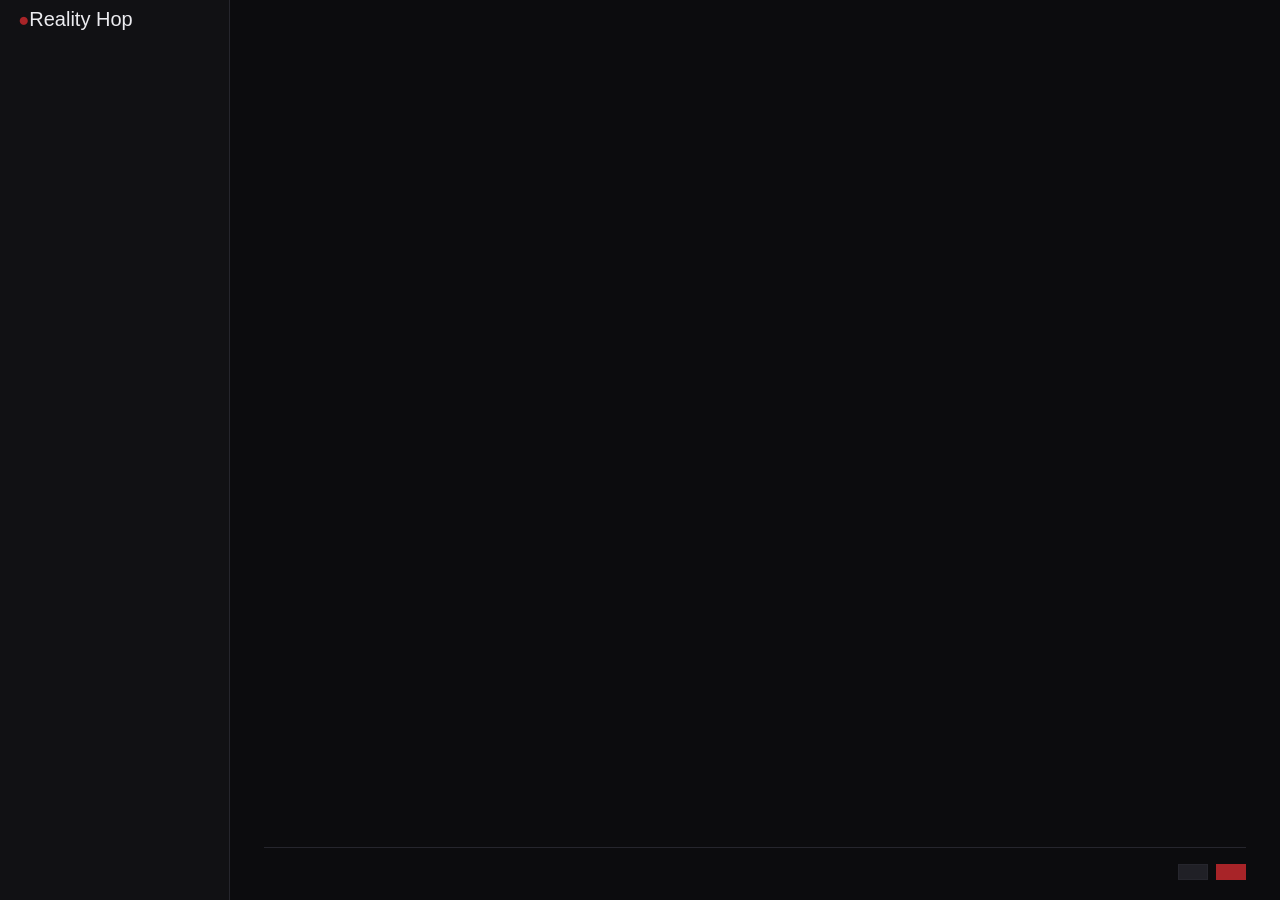
==== rust/app/ui/setup.html @ 5a342d79 "Rust: setup wizard, remaining dialogs and start-up questions - Setup wizard: language, France DNS, a" ====
<!doctype html>
<html lang="en">
<head>
<meta charset="utf-8">
<meta name="viewport" content="width=device-width, initial-scale=1">
<title>Reality Hop setup</title>
<link rel="stylesheet" href="app.css">
<script src="setup.js" defer></script>
</head>
<body class="setup">
<aside id="side">
  <div class="brand"><span class="dot">●</span><span id="brandName"> Reality Hop</span></div>
  <div id="setupLine" class="side-muted"></div>
  <nav id="steps"></nav>
</aside>
<main id="wz">
  <div class="prog-slot"><div id="prog" class="prog" hidden></div></div>
  <div id="body"></div>
  <div id="wzNav"><span class="grow"></span><button id="backBtn"></button><button id="nextBtn" class="accent"></button></div>
</main>
<div id="modal" class="modal" hidden><div class="dialog"><h2 id="modalTitle"></h2><p id="modalText"></p><div id="modalInput"></div><div class="dialog-buttons" id="modalButtons"></div></div></div>
</body>
</html>
---- rust/app/ui/app.css ----
/* The Reality Hop window, in 1.7.x's look: the same palette, fonts and sizes (Tk's points are CSS points). */
:root {
  color-scheme: dark;
  --bg: #0c0c0e; --side: #111114; --card: #16161a; --row2: #1a1a1f; --line: #26262d; --btn: #202026;
  --fg: #ececf0; --muted: #8d8d97; --dim: #5c5c66; --hover: #1d1d23; --group: #17171c;
  --acc: #a82428; --acc-hi: #bd2c30; --acc-lo: #8a1d21; --sel: #3b1416; --link: #f25457;
  --ok: #5fd38d; --bad: #ff4d4f; --warn: #f5a524;
  --row-ok: #5fd38d; --row-bad: #ff6b6d; --row-warn: #f5b84a; --row-broken: #ffd0d0; --broken-bg: #4a1518;
  --pill-ok: #123222; --pill-bad: #3a1214; --pill-warn: #3a2a0c; --pill-unk: #1f1f25;
  --ui: "Segoe UI Variable Text", "Segoe UI", "Helvetica Neue", sans-serif;
  --uib: "Segoe UI Variable Display Semib", "Segoe UI Semibold", "HelveticaNeue-Medium", "Helvetica Neue", sans-serif;
  --mono: "Cascadia Mono", Consolas, Menlo, monospace;
  --icons: "Segoe Fluent Icons", "Segoe MDL2 Assets";
}
* { box-sizing: border-box; }
html, body { margin: 0; height: 100%; background: var(--bg); color: var(--fg); }
body { display: flex; font: 10pt var(--ui); overflow: hidden; user-select: none; }
[hidden] { display: none !important; }
.grow { flex: 1; }
.muted { color: var(--muted); }
.small { font-size: 8pt; }
.label { color: var(--dim); font: 8pt var(--uib); letter-spacing: .02em; }

/* sidebar */
#side { width: 262px; min-width: 262px; background: var(--side); border-right: 1px solid var(--line); display: flex;
  flex-direction: column; overflow-y: auto; padding-bottom: 16px; }
.brand { display: flex; align-items: center; padding: 8px 18px 4px; font: 15pt var(--uib); }
.brand .dot { color: var(--acc); font-size: 14pt; }
.side-muted { color: var(--muted); font-size: 9pt; padding: 0 20px; }
#coreLine, #rcoreLine { white-space: pre-line; }
#rcoreLine.away { color: var(--warn); }
.group { display: flex; align-items: center; background: var(--group); margin: 16px 10px 4px; border-left: 4px solid var(--acc); }
.group .gi { color: var(--acc); font: 12pt var(--icons), var(--uib); width: 2.2em; text-align: center; padding: 7px 0; }
.group .gt { font: 12pt var(--uib); }
.nav { display: flex; align-items: center; margin: 0 10px 0 18px; cursor: pointer; border-left: 3px solid transparent; }
.nav .ni { color: var(--dim); font: 11pt var(--uib); padding: 0 10px; }
.nav .nt { padding: 7px 0; font-size: 10pt; }
.nav:hover { background: var(--hover); border-left-color: var(--acc); }
.nav:hover .ni { color: var(--acc); }
.nav.disabled { cursor: default; }
.nav.disabled .nt { color: var(--dim); }
.nav.disabled:hover { background: none; border-left-color: transparent; }
.foot { margin-top: auto; padding: 16px 18px 0; }
.rule { height: 1px; background: var(--line); margin-bottom: 12px; }
.foot-title { font: 11pt var(--uib); margin-bottom: 10px; }
.foot .row { display: flex; align-items: center; gap: 6px; }
.foot .toggle { margin-top: 10px; }
.foot .row .toggle { margin-top: 0; }
.foot .side-muted { padding: 0; }
#nextAuto { margin-top: 10px; min-height: 1em; }
#autoMin { width: 58px; background: var(--btn); color: var(--fg); border: 1px solid var(--line); padding: 2px 6px; font: inherit; }
.toggle { display: flex; align-items: center; gap: 9px; cursor: pointer; font-size: 9pt; }
.toggle input { display: none; }
.toggle .sw { width: 36px; height: 20px; border-radius: 10px; background: #3a3a43; position: relative; flex: none; }
.toggle .sw::after { content: ""; position: absolute; left: 3px; top: 3px; width: 14px; height: 14px; border-radius: 50%; background: #fff; transition: left .12s; }
.toggle input:checked + .sw { background: var(--acc); }
.toggle input:checked + .sw::after { left: 19px; }

/* buttons */
button { background: var(--btn); color: var(--fg); border: 1px solid var(--line); padding: 7px 14px; font: 10pt var(--ui); cursor: pointer; }
button:hover:not(:disabled) { background: #2a2a31; }
button:active:not(:disabled) { background: #33333b; }
button:disabled { background: var(--row2); color: var(--dim); cursor: default; }
button.accent { background: var(--acc); border-color: var(--acc); color: #fff; font-family: var(--uib); }
button.accent:hover:not(:disabled) { background: var(--acc-hi); }
button.accent:active:not(:disabled) { background: var(--acc-lo); }
button.accent:disabled { background: var(--row2); border-color: var(--row2); color: var(--dim); }
button.ghost { background: var(--card); padding: 6px 12px; }
button.ghost:hover:not(:disabled) { background: #202026; }
#settingsBtn { margin-top: 12px; }

/* main */
#main { flex: 1; overflow-y: auto; display: flex; flex-direction: column; padding: 0 24px 18px; min-width: 0; }
.prog-slot { height: 3px; margin: 0 -24px; position: relative; overflow: hidden; flex: none; }
.prog { position: absolute; top: 0; height: 3px; width: 30%; background: var(--acc); animation: prog 1.2s linear infinite; }
@keyframes prog { from { left: -30%; } to { left: 100%; } }
#head { display: flex; align-items: center; gap: 8px; margin-top: 18px; flex: none; }
h1 { font: 20pt var(--uib); margin: 0; }
.pill { font: 9pt var(--uib); padding: 3px 10px; margin: 6px 6px 0; }
.pill.ok { background: var(--pill-ok); color: var(--ok); } .pill.warn { background: var(--pill-warn); color: var(--warn); }
.pill.bad { background: var(--pill-bad); color: var(--bad); } .pill.unk { background: var(--pill-unk); color: var(--muted); }
.card { background: var(--card); border: 1px solid var(--line); flex: none; }
#tiles { display: grid; gap: 12px; margin-top: 16px; flex: none; }
.tile { padding: 14px 16px; background: var(--card); border: 1px solid var(--line); min-width: 0; }
.tile .tl { color: var(--dim); font: 8pt var(--uib); }
.tile .tv { font: 17pt var(--uib); }
.tile .ts { color: var(--muted); font-size: 9pt; overflow-wrap: anywhere; }
.tile .ts.link { color: var(--link); text-decoration: underline; cursor: pointer; }
.c-ok { color: var(--ok) !important; } .c-warn { color: var(--warn) !important; } .c-bad { color: var(--bad) !important; } .c-unk { color: var(--muted) !important; }
.strip { display: flex; margin-top: 12px; }
.strip .bar { width: 4px; background: var(--acc); flex: none; }
.strip #status { padding: 11px 14px; font-size: 10pt; user-select: text; }
.hist { margin-top: 12px; padding: 10px 16px; }
.hist-top { display: flex; align-items: center; flex-wrap: wrap; gap: 0 4px; }
#legend span.d { margin-left: 14px; margin-right: 2px; font-size: 9pt; }
#legend span.n { color: var(--muted); font-size: 8pt; }
#hist { width: 100%; height: 40px; display: block; margin-top: 4px; }

/* node tables */
.list { margin-top: 14px; }
.list-head { display: flex; align-items: baseline; gap: 10px; padding: 14px 16px 12px; border-bottom: 1px solid var(--line); }
.list-head .lt { font: 12pt var(--uib); }
.list-head .lf { color: var(--dim); font-size: 9pt; }
.list-head .ln { margin-left: auto; color: var(--warn); font-size: 9pt; }
table { width: calc(100% - 16px); margin: 2px 8px 8px; border-collapse: collapse; table-layout: fixed; }
th { text-align: left; color: var(--dim); font: 8pt var(--uib); padding: 8px; }
td { padding: 0 8px; height: 30px; white-space: nowrap; overflow: hidden; text-overflow: ellipsis; }
tbody tr { cursor: default; }
tbody tr:nth-child(even) { background: var(--row2); }
tr.ok td { color: var(--row-ok); } tr.warn td { color: var(--row-warn); } tr.bad td { color: var(--row-bad); } tr.unk td { color: var(--muted); }
tr.broken { background: var(--broken-bg) !important; } tr.broken td { color: var(--row-broken); }
tr.sel { background: var(--sel) !important; } tr.sel td { color: var(--fg); }
col.c-slot { width: 70px; } col.c-server { width: 135px; } col.c-front { width: 115px; } col.c-where { width: 190px; }
col.c-tcp { width: 90px; } col.c-tunnel { width: 95px; }

/* activity */
.log-head { display: flex; align-items: center; margin: 14px 0 4px; flex: none; }
#logBox { flex: 1 0 120px; display: flex; min-height: 120px; }
#log { margin: 0; padding: 10px 14px; font: 9pt var(--mono); color: var(--muted); overflow: auto; flex: 1; white-space: pre; user-select: text; }
#log .t { color: var(--dim); } #log .err { color: var(--bad); }

/* menu, tooltip, dialogs */
.menu { position: fixed; background: var(--card); border: 1px solid var(--line); padding: 4px 0; z-index: 10; min-width: 260px; }
.menu div { padding: 6px 16px; cursor: pointer; }
.menu div:hover { background: var(--sel); }
.tip { position: fixed; z-index: 20; max-width: 340px; background: var(--card); border: 1px solid var(--line); padding: 6px 10px;
  font-size: 9pt; pointer-events: none; }
.modal { position: fixed; inset: 0; background: rgba(0, 0, 0, .55); display: flex; align-items: center; justify-content: center; z-index: 30; }
.dialog { background: var(--card); border: 1px solid var(--line); padding: 20px 24px; max-width: 560px; }
.dialog h2 { font: 13pt var(--uib); margin: 0 0 12px; }
.dialog p { white-space: pre-line; margin: 0 0 18px; line-height: 1.45; user-select: text; }
.dialog-buttons { display: flex; justify-content: flex-end; gap: 8px; }

.dialog.wide { width: min(760px, 94vw); max-width: none; max-height: 92vh; overflow-y: auto; padding: 18px 22px; background: var(--bg); }
.dialog.wide.xwide { width: min(1180px, 96vw); height: 92vh; display: flex; flex-direction: column; }
.cand-list { flex: 1; overflow-y: auto; padding: 0 !important; min-height: 160px; }
.cand-list thead th { position: sticky; top: 0; background: var(--card); }
col.k-num { width: 44px; } col.k-server { width: 130px; } col.k-front { width: 150px; } col.k-where { width: 190px; }
col.k-tcp { width: 100px; } col.k-tunnel { width: 90px; }
.report { flex: 1; overflow: auto; padding: 8px 12px !important; min-height: 160px; }
.report pre { margin: 0; font: 9pt Consolas, monospace; white-space: pre; user-select: text; }
.foot-buttons .grow { flex: 1; } .foot-buttons > span { align-self: center; }
.dev-list { max-height: 310px; overflow-y: auto; padding: 0 !important; }
.dev-list tr { cursor: pointer; }
col.d-num { width: 40px; } col.d-ip { width: 150px; } col.d-name { width: 300px; }
.notes { flex: 1; overflow-y: auto; max-height: 56vh; padding: 16px 20px !important; line-height: 1.45; user-select: text; }
.notes .ver { font: 13pt var(--uib); margin-top: 10px; } .notes .ver:first-child { margin-top: 0; }
.notes .date { font: 9pt var(--ui); color: var(--muted); }
.notes .p { margin: 2px 0 8px; } .notes .li { margin: 0 0 6px 6px; padding-left: 13px; text-indent: -13px; }
.notes .dot { color: var(--acc); font-weight: bold; } .notes code { font: 9pt Consolas, monospace; background: var(--row2); }
.dialog .step { font-size: 10pt; margin: 0 0 6px; line-height: 1.4; }
.btnrow .grow { flex: 1; } .btnrow .muted { align-self: center; color: var(--muted); }
.dialog .title { font: 16pt var(--uib); margin-bottom: 2px; }
.dialog .card { padding: 6px 16px; margin-top: 14px; }
.grid { display: grid; grid-template-columns: auto 1fr; gap: 0 24px; align-items: center; }
.grid .k { color: var(--muted); font-size: 9pt; padding: 3px 0; }
.grid .v { padding: 3px 0; user-select: text; }
.form { display: grid; grid-template-columns: 1fr auto; gap: 0 20px; align-items: center; }
.form label { padding: 8px 0; }
input[type=number], select { background: var(--btn); color: var(--fg); border: 1px solid var(--line); padding: 3px 6px; font: 10pt var(--ui); }
input[type=number] { width: 80px; }
.dialog .note { color: var(--muted); font-size: 9pt; margin-top: 10px; white-space: pre-line; }
.dialog .toggle { font-size: 10pt; margin: 10px 0 0; }
.links a { display: block; color: var(--link); text-decoration: underline; font-size: 9pt; cursor: pointer; }
.btnrow { display: flex; flex-wrap: wrap; gap: 8px; margin: 4px 0; }
button.outline { background: var(--card); border-color: #4a4a55; padding: 6px 12px; }
button.outline:hover:not(:disabled) { background: #202026; border-color: var(--acc); }
.foot-buttons { display: flex; justify-content: flex-end; gap: 8px; margin-top: 16px; }
canvas.ping { width: 100%; height: 220px; display: block; }
::-webkit-scrollbar { width: 12px; height: 12px; }
::-webkit-scrollbar-track { background: var(--card); }
::-webkit-scrollbar-thumb { background: #24242a; }
::-webkit-scrollbar-thumb:hover { background: var(--acc); }
::-webkit-scrollbar-thumb:active { background: var(--acc-lo); }

/* setup wizard (Wizard) */
body.setup #side { width: 230px; min-width: 230px; }
#steps { margin-top: 22px; }
.wz-step { color: var(--dim); padding: 6px 22px; font-size: 10pt; }
.wz-step.here { color: var(--fg); font-family: var(--uib); background: var(--hover); }
.wz-step.done { color: var(--ok); } .wz-step.skip { color: #3a3a43; }
#wz { flex: 1; display: flex; flex-direction: column; min-width: 0; }
#body { flex: 1; overflow-y: auto; padding: 24px 34px 10px; display: flex; flex-direction: column; }
#wzNav { display: flex; gap: 8px; margin: 0 34px 20px; padding-top: 16px; border-top: 1px solid var(--line); }
.wz-h { margin: 0 0 12px; }
.wz-p { max-width: 780px; margin: 0 0 8px; line-height: 1.45; } .wz-p.muted { color: var(--muted); } .wz-p.bold { font-family: var(--uib); }
.wz-item { display: flex; gap: 6px; max-width: 760px; margin: 0 0 6px; line-height: 1.45; }
.wz-item .n { color: var(--acc); font-family: var(--uib); width: 24px; text-align: right; flex: none; }
.wz-note { font-family: var(--uib); max-width: 780px; margin: 4px 0 8px; white-space: pre-line; }
.wz-note.muted { color: var(--muted); }
#body .toggle { font-size: 10pt; margin: 6px 0 4px; }
#body .btnrow { margin: 6px 0 10px; }
.wz-links { display: flex; gap: 4px; align-items: center; margin: 0 0 10px; font-size: 9pt; }
.wz-links a { color: var(--link); text-decoration: underline; cursor: pointer; margin-right: 14px; }
.wz-log { flex: 1; min-height: 120px; overflow-y: auto; padding: 8px 12px; margin-top: 6px; }
.wz-log pre { margin: 0; font: 9pt Consolas, monospace; color: var(--muted); white-space: pre-wrap; user-select: text; }
.wz-log .t { color: var(--dim); } .wz-log .err { color: var(--bad); }
.wz-cols { display: flex; gap: 18px; align-items: flex-start; }
.wz-left { width: 330px; flex: none; } .wz-left .wz-item, .wz-left .wz-p { max-width: 310px; }
.wz-right img { display: block; width: 490px; max-width: 100%; border: 1px solid var(--line); margin-bottom: 8px; }
.wz-lang-dot { color: var(--acc); font: 14pt var(--uib); text-align: center; margin-top: 20px; }
.wz-lang-title { text-align: center; white-space: pre-line; font-size: 11pt; margin: 6px 0 14px; }
.wz-langs { display: flex; flex-direction: column; gap: 6px; width: 320px; align-self: center; }
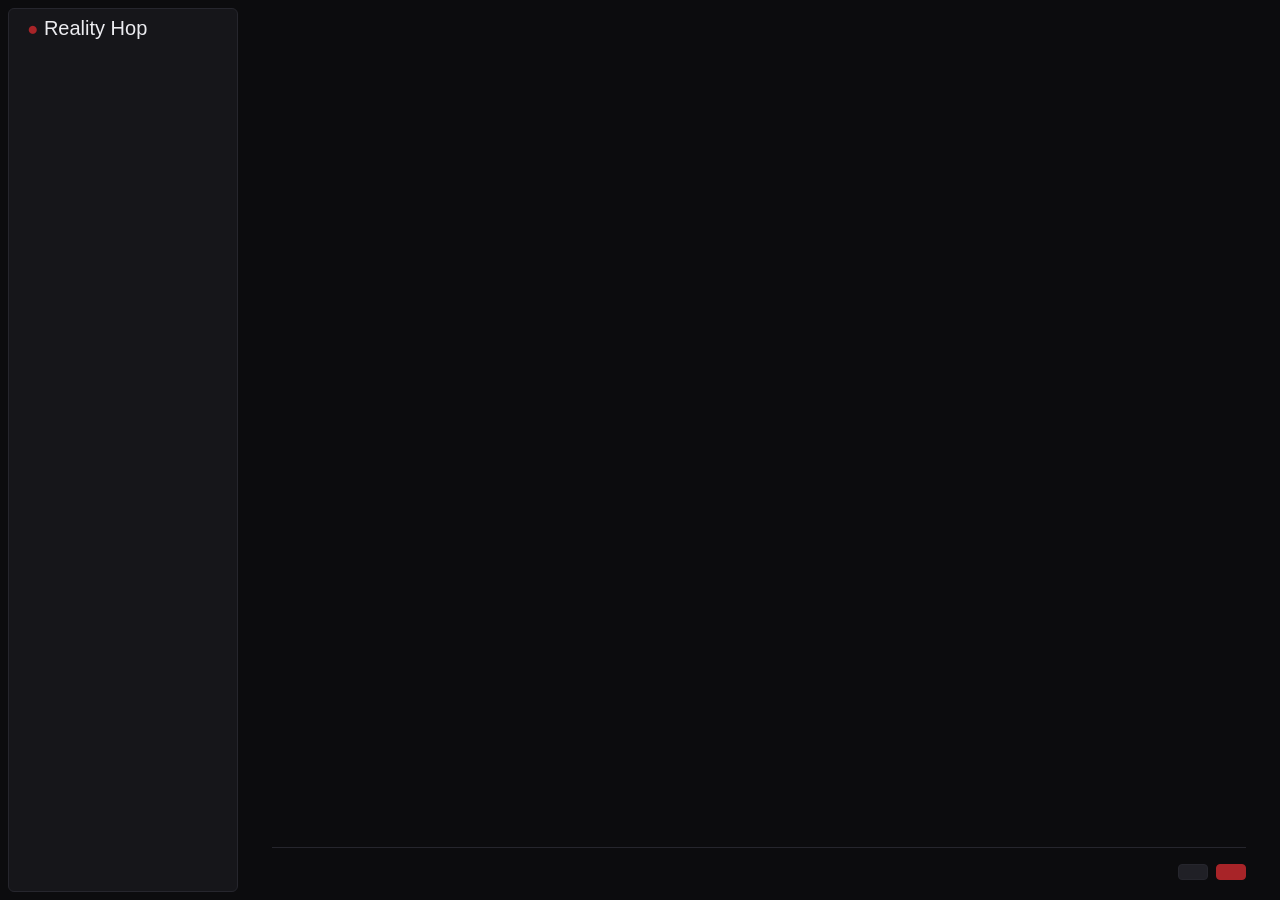
==== commit 21985e40: "test build: the busy bar fills left to right over the time the action took last time" ====
--- a/rust/app/ui/setup.html
+++ b/rust/app/ui/setup.html
@@ -5,6 +5,7 @@
 <meta name="viewport" content="width=device-width, initial-scale=1">
 <title>Reality Hop setup</title>
 <link rel="stylesheet" href="app.css">
+<script src="prog.js" defer></script>
 <script src="setup.js" defer></script>
 </head>
 <body class="setup">
--- a/rust/app/ui/app.css
+++ b/rust/app/ui/app.css
@@ -1,8 +1,8 @@
-/* The Reality Hop window, in 1.7.x's look: the same palette, fonts and sizes (Tk's points are CSS points). */
+/* The Reality Hop window: 1.7.x's palette, fonts and sizes (Tk's points are CSS points), with soft corners and floating panels. */
 :root {
   color-scheme: dark;
   --bg: #0c0c0e; --side: #111114; --card: #16161a; --row2: #1a1a1f; --line: #26262d; --btn: #202026;
-  --fg: #ececf0; --muted: #8d8d97; --dim: #5c5c66; --hover: #1d1d23; --group: #17171c;
+  --fg: #ececf0; --muted: #8d8d97; --dim: #5c5c66; --hover: #222228; --group: #1c1c22;
   --acc: #a82428; --acc-hi: #bd2c30; --acc-lo: #8a1d21; --sel: #3b1416; --link: #f25457;
   --ok: #5fd38d; --bad: #ff4d4f; --warn: #f5a524;
   --row-ok: #5fd38d; --row-bad: #ff6b6d; --row-warn: #f5b84a; --row-broken: #ffd0d0; --broken-bg: #4a1518;
@@ -11,10 +11,11 @@
   --uib: "Segoe UI Variable Display Semib", "Segoe UI Semibold", "HelveticaNeue-Medium", "Helvetica Neue", sans-serif;
   --mono: "Cascadia Mono", Consolas, Menlo, monospace;
   --icons: "Segoe Fluent Icons", "Segoe MDL2 Assets";
+  --r-card: 6px; --r-ctl: 4px; --gap: 8px;
 }
 * { box-sizing: border-box; }
 html, body { margin: 0; height: 100%; background: var(--bg); color: var(--fg); }
-body { display: flex; font: 10pt var(--ui); overflow: hidden; user-select: none; }
+body { display: flex; gap: var(--gap); padding: var(--gap); font: 10pt var(--ui); overflow: hidden; user-select: none; }
 [hidden] { display: none !important; }
 .grow { flex: 1; }
 .muted { color: var(--muted); }
@@ -22,24 +23,24 @@
 .label { color: var(--dim); font: 8pt var(--uib); letter-spacing: .02em; }
 
 /* sidebar */
-#side { width: 262px; min-width: 262px; background: var(--side); border-right: 1px solid var(--line); display: flex;
+#side { width: 262px; min-width: 262px; background: var(--card); border: 1px solid var(--line); border-radius: var(--r-card); display: flex;
   flex-direction: column; overflow-y: auto; padding-bottom: 16px; }
 .brand { display: flex; align-items: center; padding: 8px 18px 4px; font: 15pt var(--uib); }
-.brand .dot { color: var(--acc); font-size: 14pt; }
+.brand .dot { color: var(--acc); font-size: 14pt; margin-right: 0.3em; }   /* flex drops the space before the name */
 .side-muted { color: var(--muted); font-size: 9pt; padding: 0 20px; }
 #coreLine, #rcoreLine { white-space: pre-line; }
 #rcoreLine.away { color: var(--warn); }
-.group { display: flex; align-items: center; background: var(--group); margin: 16px 10px 4px; border-left: 4px solid var(--acc); }
-.group .gi { color: var(--acc); font: 12pt var(--icons), var(--uib); width: 2.2em; text-align: center; padding: 7px 0; }
+.group { display: flex; align-items: center; background: var(--group); margin: 16px 8px 4px; border-left: 4px solid var(--acc); border-radius: var(--r-ctl); }
+.group .gi { color: var(--acc); font: 12pt var(--icons), var(--uib); width: 2.2em; display: flex; align-items: center; justify-content: center; padding: 7px 0; }
 .group .gt { font: 12pt var(--uib); }
-.nav { display: flex; align-items: center; margin: 0 10px 0 18px; cursor: pointer; border-left: 3px solid transparent; }
+.nav { display: flex; align-items: center; margin: 1px 8px; cursor: pointer; border-radius: var(--r-ctl); }
 .nav .ni { color: var(--dim); font: 11pt var(--uib); padding: 0 10px; }
 .nav .nt { padding: 7px 0; font-size: 10pt; }
-.nav:hover { background: var(--hover); border-left-color: var(--acc); }
+.nav:hover { background: var(--hover); }
 .nav:hover .ni { color: var(--acc); }
 .nav.disabled { cursor: default; }
 .nav.disabled .nt { color: var(--dim); }
-.nav.disabled:hover { background: none; border-left-color: transparent; }
+.nav.disabled:hover { background: none; }
 .foot { margin-top: auto; padding: 16px 18px 0; }
 .rule { height: 1px; background: var(--line); margin-bottom: 12px; }
 .foot-title { font: 11pt var(--uib); margin-bottom: 10px; }
@@ -48,7 +49,7 @@
 .foot .row .toggle { margin-top: 0; }
 .foot .side-muted { padding: 0; }
 #nextAuto { margin-top: 10px; min-height: 1em; }
-#autoMin { width: 58px; background: var(--btn); color: var(--fg); border: 1px solid var(--line); padding: 2px 6px; font: inherit; }
+#autoMin { width: 58px; background: var(--btn); color: var(--fg); border: 1px solid var(--line); border-radius: var(--r-ctl); padding: 2px 6px; font: inherit; }
 .toggle { display: flex; align-items: center; gap: 9px; cursor: pointer; font-size: 9pt; }
 .toggle input { display: none; }
 .toggle .sw { width: 36px; height: 20px; border-radius: 10px; background: #3a3a43; position: relative; flex: none; }
@@ -57,7 +58,7 @@
 .toggle input:checked + .sw::after { left: 19px; }
 
 /* buttons */
-button { background: var(--btn); color: var(--fg); border: 1px solid var(--line); padding: 7px 14px; font: 10pt var(--ui); cursor: pointer; }
+button { background: var(--btn); color: var(--fg); border: 1px solid var(--line); border-radius: var(--r-ctl); padding: 7px 14px; font: 10pt var(--ui); cursor: pointer; }
 button:hover:not(:disabled) { background: #2a2a31; }
 button:active:not(:disabled) { background: #33333b; }
 button:disabled { background: var(--row2); color: var(--dim); cursor: default; }
@@ -70,29 +71,34 @@
 #settingsBtn { margin-top: 12px; }
 
 /* main */
-#main { flex: 1; overflow-y: auto; display: flex; flex-direction: column; padding: 0 24px 18px; min-width: 0; }
-.prog-slot { height: 3px; margin: 0 -24px; position: relative; overflow: hidden; flex: none; }
-.prog { position: absolute; top: 0; height: 3px; width: 30%; background: var(--acc); animation: prog 1.2s linear infinite; }
-@keyframes prog { from { left: -30%; } to { left: 100%; } }
-#head { display: flex; align-items: center; gap: 8px; margin-top: 18px; flex: none; }
+#main { flex: 1; overflow-y: auto; display: flex; flex-direction: column; padding: 0 8px 4px; min-width: 0; }
+.prog-slot { height: 3px; margin: 0 -8px; border-radius: 2px; position: sticky; top: 0; z-index: 5; overflow: hidden; flex: none; }
+.prog { position: absolute; top: 0; left: 0; height: 3px; width: 0; background: var(--acc); transition: width .2s linear; }
+#head { display: flex; align-items: center; gap: 8px; margin-top: 10px; flex: none; }
 h1 { font: 20pt var(--uib); margin: 0; }
-.pill { font: 9pt var(--uib); padding: 3px 10px; margin: 6px 6px 0; }
+.pill { font: 9pt var(--uib); padding: 3px 10px; margin: 6px 6px 0; border-radius: 999px; }
 .pill.ok { background: var(--pill-ok); color: var(--ok); } .pill.warn { background: var(--pill-warn); color: var(--warn); }
 .pill.bad { background: var(--pill-bad); color: var(--bad); } .pill.unk { background: var(--pill-unk); color: var(--muted); }
-.card { background: var(--card); border: 1px solid var(--line); flex: none; }
+.card { background: var(--card); border: 1px solid var(--line); border-radius: var(--r-card); flex: none; }
 #tiles { display: grid; gap: 12px; margin-top: 16px; flex: none; }
-.tile { padding: 14px 16px; background: var(--card); border: 1px solid var(--line); min-width: 0; }
+.tile { padding: 14px 16px; background: var(--card); border: 1px solid var(--line); border-radius: var(--r-card); min-width: 0; }
 .tile .tl { color: var(--dim); font: 8pt var(--uib); }
 .tile .tv { font: 17pt var(--uib); }
 .tile .ts { color: var(--muted); font-size: 9pt; overflow-wrap: anywhere; }
+.tile.click { cursor: pointer; }
+.tile.click:hover { border-color: var(--muted); }
 .tile .ts.link { color: var(--link); text-decoration: underline; cursor: pointer; }
 .c-ok { color: var(--ok) !important; } .c-warn { color: var(--warn) !important; } .c-bad { color: var(--bad) !important; } .c-unk { color: var(--muted) !important; }
-.strip { display: flex; margin-top: 12px; }
+.strip { display: flex; margin-top: 12px; overflow: hidden; }
 .strip .bar { width: 4px; background: var(--acc); flex: none; }
 .strip #status { padding: 11px 14px; font-size: 10pt; user-select: text; }
+.strip #status.click { cursor: pointer; }
+#status .link { color: var(--link); text-decoration: underline; cursor: pointer; }
 .hist { margin-top: 12px; padding: 10px 16px; }
 .hist-top { display: flex; align-items: center; flex-wrap: wrap; gap: 0 4px; }
 #legend span.d { margin-left: 14px; margin-right: 2px; font-size: 9pt; }
+#legend span.d.bar { font-weight: 700; }
+#histClear { margin-left: 10px; padding: 2px 8px; font-size: 8pt; }
 #legend span.n { color: var(--muted); font-size: 8pt; }
 #hist { width: 100%; height: 40px; display: block; margin-top: 4px; }
 
@@ -106,27 +112,31 @@
 th { text-align: left; color: var(--dim); font: 8pt var(--uib); padding: 8px; }
 td { padding: 0 8px; height: 30px; white-space: nowrap; overflow: hidden; text-overflow: ellipsis; }
 tbody tr { cursor: default; }
-tbody tr:nth-child(even) { background: var(--row2); }
+tbody tr:nth-child(even) > td { background: var(--row2); }
+tbody td:first-child { border-radius: var(--r-ctl) 0 0 var(--r-ctl); } tbody td:last-child { border-radius: 0 var(--r-ctl) var(--r-ctl) 0; }
 tr.ok td { color: var(--row-ok); } tr.warn td { color: var(--row-warn); } tr.bad td { color: var(--row-bad); } tr.unk td { color: var(--muted); }
-tr.broken { background: var(--broken-bg) !important; } tr.broken td { color: var(--row-broken); }
-tr.sel { background: var(--sel) !important; } tr.sel td { color: var(--fg); }
-col.c-slot { width: 70px; } col.c-server { width: 135px; } col.c-front { width: 115px; } col.c-where { width: 190px; }
-col.c-tcp { width: 90px; } col.c-tunnel { width: 95px; }
+tr.broken > td { background: var(--broken-bg) !important; } tr.broken td { color: var(--row-broken); }
+tr.sel > td { background: var(--sel) !important; } tr.sel td { color: var(--fg); }
+.grab { cursor: grab; text-decoration: underline dotted; text-underline-offset: 3px; padding: 0 2px; }
+.grab:hover { color: var(--acc); }
+tr.drop > td { background: var(--sel) !important; box-shadow: inset 0 2px 0 var(--acc), inset 0 -2px 0 var(--acc); }
+.pin-ghost { position: fixed; z-index: 99; pointer-events: none; padding: 2px 8px; border-radius: 6px; background: var(--acc); color: #fff; font-size: 12px; }
 
 /* activity */
 .log-head { display: flex; align-items: center; margin: 14px 0 4px; flex: none; }
 #logBox { flex: 1 0 120px; display: flex; min-height: 120px; }
-#log { margin: 0; padding: 10px 14px; font: 9pt var(--mono); color: var(--muted); overflow: auto; flex: 1; white-space: pre; user-select: text; }
+#log { margin: 0; border-radius: var(--r-card); padding: 10px 14px; font: 9pt var(--mono); color: var(--muted); overflow: auto; flex: 1; white-space: pre; user-select: text; }
+#log:focus { outline: none; }
 #log .t { color: var(--dim); } #log .err { color: var(--bad); }
 
 /* menu, tooltip, dialogs */
-.menu { position: fixed; background: var(--card); border: 1px solid var(--line); padding: 4px 0; z-index: 10; min-width: 260px; }
-.menu div { padding: 6px 16px; cursor: pointer; }
+.menu { position: fixed; background: var(--card); border: 1px solid var(--line); border-radius: var(--r-card); padding: 4px; z-index: 10; min-width: 260px; }
+.menu div { padding: 6px 12px; cursor: pointer; border-radius: var(--r-ctl); }
 .menu div:hover { background: var(--sel); }
-.tip { position: fixed; z-index: 20; max-width: 340px; background: var(--card); border: 1px solid var(--line); padding: 6px 10px;
-  font-size: 9pt; pointer-events: none; }
+.tip { position: fixed; z-index: 20; max-width: 340px; background: var(--card); border: 1px solid var(--line); border-radius: var(--r-card); padding: 6px 10px;
+  font-size: 9pt; pointer-events: none; white-space: pre-line; }
 .modal { position: fixed; inset: 0; background: rgba(0, 0, 0, .55); display: flex; align-items: center; justify-content: center; z-index: 30; }
-.dialog { background: var(--card); border: 1px solid var(--line); padding: 20px 24px; max-width: 560px; }
+.dialog { background: var(--card); border: 1px solid var(--line); border-radius: var(--r-card); padding: 20px 24px; max-width: 560px; }
 .dialog h2 { font: 13pt var(--uib); margin: 0 0 12px; }
 .dialog p { white-space: pre-line; margin: 0 0 18px; line-height: 1.45; user-select: text; }
 .dialog-buttons { display: flex; justify-content: flex-end; gap: 8px; }
@@ -135,8 +145,6 @@
 .dialog.wide.xwide { width: min(1180px, 96vw); height: 92vh; display: flex; flex-direction: column; }
 .cand-list { flex: 1; overflow-y: auto; padding: 0 !important; min-height: 160px; }
 .cand-list thead th { position: sticky; top: 0; background: var(--card); }
-col.k-num { width: 44px; } col.k-server { width: 130px; } col.k-front { width: 150px; } col.k-where { width: 190px; }
-col.k-tcp { width: 100px; } col.k-tunnel { width: 90px; }
 .report { flex: 1; overflow: auto; padding: 8px 12px !important; min-height: 160px; }
 .report pre { margin: 0; font: 9pt Consolas, monospace; white-space: pre; user-select: text; }
 .foot-buttons .grow { flex: 1; } .foot-buttons > span { align-self: center; }
@@ -147,7 +155,7 @@
 .notes .ver { font: 13pt var(--uib); margin-top: 10px; } .notes .ver:first-child { margin-top: 0; }
 .notes .date { font: 9pt var(--ui); color: var(--muted); }
 .notes .p { margin: 2px 0 8px; } .notes .li { margin: 0 0 6px 6px; padding-left: 13px; text-indent: -13px; }
-.notes .dot { color: var(--acc); font-weight: bold; } .notes code { font: 9pt Consolas, monospace; background: var(--row2); }
+.notes .dot { color: var(--acc); font-weight: bold; } .notes code { font: 9pt Consolas, monospace; background: var(--row2); border-radius: 3px; padding: 0 3px; }
 .dialog .step { font-size: 10pt; margin: 0 0 6px; line-height: 1.4; }
 .btnrow .grow { flex: 1; } .btnrow .muted { align-self: center; color: var(--muted); }
 .dialog .title { font: 16pt var(--uib); margin-bottom: 2px; }
@@ -157,7 +165,7 @@
 .grid .v { padding: 3px 0; user-select: text; }
 .form { display: grid; grid-template-columns: 1fr auto; gap: 0 20px; align-items: center; }
 .form label { padding: 8px 0; }
-input[type=number], select { background: var(--btn); color: var(--fg); border: 1px solid var(--line); padding: 3px 6px; font: 10pt var(--ui); }
+input[type=number], select { background: var(--btn); color: var(--fg); border: 1px solid var(--line); border-radius: var(--r-ctl); padding: 3px 6px; font: 10pt var(--ui); }
 input[type=number] { width: 80px; }
 .dialog .note { color: var(--muted); font-size: 9pt; margin-top: 10px; white-space: pre-line; }
 .dialog .toggle { font-size: 10pt; margin: 10px 0 0; }
@@ -168,20 +176,21 @@
 .foot-buttons { display: flex; justify-content: flex-end; gap: 8px; margin-top: 16px; }
 canvas.ping { width: 100%; height: 220px; display: block; }
 ::-webkit-scrollbar { width: 12px; height: 12px; }
-::-webkit-scrollbar-track { background: var(--card); }
-::-webkit-scrollbar-thumb { background: #24242a; }
+::-webkit-scrollbar-track { background: transparent; }
+::-webkit-scrollbar-corner { background: transparent; }
+::-webkit-scrollbar-thumb { background: #24242a; border: 3px solid transparent; border-radius: 6px; background-clip: padding-box; }
 ::-webkit-scrollbar-thumb:hover { background: var(--acc); }
 ::-webkit-scrollbar-thumb:active { background: var(--acc-lo); }
 
 /* setup wizard (Wizard) */
 body.setup #side { width: 230px; min-width: 230px; }
 #steps { margin-top: 22px; }
-.wz-step { color: var(--dim); padding: 6px 22px; font-size: 10pt; }
+.wz-step { color: var(--dim); padding: 6px 14px; margin: 1px 8px; border-radius: var(--r-ctl); font-size: 10pt; }
 .wz-step.here { color: var(--fg); font-family: var(--uib); background: var(--hover); }
 .wz-step.done { color: var(--ok); } .wz-step.skip { color: #3a3a43; }
 #wz { flex: 1; display: flex; flex-direction: column; min-width: 0; }
-#body { flex: 1; overflow-y: auto; padding: 24px 34px 10px; display: flex; flex-direction: column; }
-#wzNav { display: flex; gap: 8px; margin: 0 34px 20px; padding-top: 16px; border-top: 1px solid var(--line); }
+#body { flex: 1; overflow-y: auto; padding: 16px 26px 10px; display: flex; flex-direction: column; }
+#wzNav { display: flex; gap: 8px; margin: 0 26px 12px; padding-top: 16px; border-top: 1px solid var(--line); }
 .wz-h { margin: 0 0 12px; }
 .wz-p { max-width: 780px; margin: 0 0 8px; line-height: 1.45; } .wz-p.muted { color: var(--muted); } .wz-p.bold { font-family: var(--uib); }
 .wz-item { display: flex; gap: 6px; max-width: 760px; margin: 0 0 6px; line-height: 1.45; }
@@ -191,13 +200,21 @@
 #body .toggle { font-size: 10pt; margin: 6px 0 4px; }
 #body .btnrow { margin: 6px 0 10px; }
 .wz-links { display: flex; gap: 4px; align-items: center; margin: 0 0 10px; font-size: 9pt; }
+.star, .dialog .card.star { padding: 14px 18px; margin-top: 14px; line-height: 1.45; max-width: 780px; box-sizing: border-box; }
+.star .star-text { color: var(--muted); margin-bottom: 8px; }
+.star a { color: var(--link); text-decoration: underline; cursor: pointer; font-family: var(--uib); }
+.star.row { display: flex; gap: 16px; align-items: center; }
+.star.row .star-text { flex: 1; margin: 0; }
+.star.row button { white-space: nowrap; }
+.star-icon { font-size: 30pt; color: var(--warn); line-height: 1; }
 .wz-links a { color: var(--link); text-decoration: underline; cursor: pointer; margin-right: 14px; }
 .wz-log { flex: 1; min-height: 120px; overflow-y: auto; padding: 8px 12px; margin-top: 6px; }
 .wz-log pre { margin: 0; font: 9pt Consolas, monospace; color: var(--muted); white-space: pre-wrap; user-select: text; }
 .wz-log .t { color: var(--dim); } .wz-log .err { color: var(--bad); }
 .wz-cols { display: flex; gap: 18px; align-items: flex-start; }
 .wz-left { width: 330px; flex: none; } .wz-left .wz-item, .wz-left .wz-p { max-width: 310px; }
-.wz-right img { display: block; width: 490px; max-width: 100%; border: 1px solid var(--line); margin-bottom: 8px; }
+.wz-right img { display: block; width: 490px; max-width: 100%; border: 1px solid var(--line); border-radius: var(--r-card); margin-bottom: 8px; }
 .wz-lang-dot { color: var(--acc); font: 14pt var(--uib); text-align: center; margin-top: 20px; }
 .wz-lang-title { text-align: center; white-space: pre-line; font-size: 11pt; margin: 6px 0 14px; }
 .wz-langs { display: flex; flex-direction: column; gap: 6px; width: 320px; align-self: center; }
+#modeLine.beta { color: var(--warn); font-weight: 600; }
